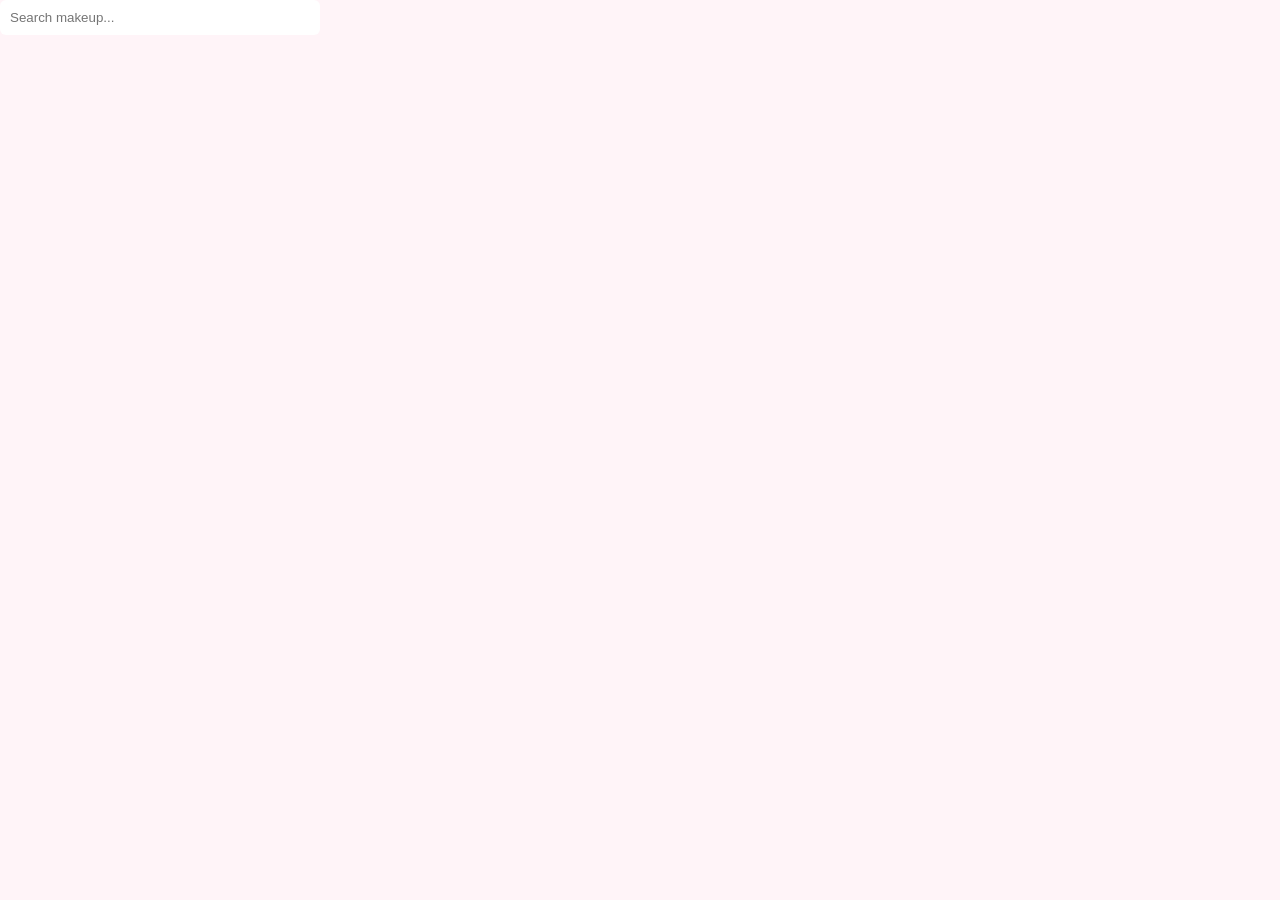
==== index.html @ 7620d458 "Add files via upload" ====
<!DOCTYPE html>
<html lang="en">

<head>

<meta charset="UTF-8">
<meta name="viewport" content="width=device-width, initial-scale=1.0">

<title>Glitery berry - Beauty Store</title>

<link rel="stylesheet" href="style.css">

</head><link rel="stylesheet" href="style.css">
<script src="products.js"></script>
<script src="app.js"></script>
<div class="searchBox">

<input type="text" id="searchBar" placeholder="Search makeup..." onkeyup="liveSearch()">

<div id="searchResults"></div>

</div>
---- style.css ----
body{
margin:0;
font-family:Arial;
background:#fff4f8;
}

header{
background:#ff2e93;
color:white;
display:flex;
justify-content:space-between;
align-items:center;
padding:15px;
}

nav a{
color:white;
margin:10px;
text-decoration:none;
}

#searchBar{
padding:8px;
border-radius:5px;
border:none;
}

.slider img{
width:100%;
height:350px;
object-fit:cover;
}

.sectionTitle{
text-align:center;
margin-top:30px;
}

.products{
display:grid;
grid-template-columns:repeat(auto-fit,minmax(220px,1fr));
gap:25px;
padding:40px;
}

.product{
background:white;
padding:20px;
border-radius:10px;
box-shadow:0 5px 15px rgba(0,0,0,0.1);
text-align:center;
}

.product img{
width:150px;
transition:0.3s;
}

.product img:hover{
transform:scale(1.2);
}

.rating{
color:gold;
}

button{
background:#ff2e93;
border:none;
color:white;
padding:10px;
margin:5px;
border-radius:5px;
cursor:pointer;
}
/* SEARCH BOX */

.searchBox{
position:relative;
width:300px;
}

#searchBar{
width:100%;
padding:10px;
border-radius:6px;
border:none;
outline:none;
}

/* SEARCH RESULT DROPDOWN */

#searchResults{

position:absolute;
top:45px;
left:0;
background:white;
width:100%;
max-height:300px;
overflow-y:auto;
box-shadow:0 5px 10px rgba(0,0,0,0.2);
display:none;
z-index:100;

}

.searchItem{

display:flex;
align-items:center;
gap:10px;
padding:10px;
border-bottom:1px solid #eee;
cursor:pointer;

}

.searchItem img{

width:40px;
height:40px;
object-fit:cover;
border-radius:5px;

}

.searchItem:hover{

background:#fff0f6;

}.cartSection{

padding:40px;
text-align:center;

}

.cartItem{

display:flex;
align-items:center;
justify-content:center;
gap:20px;
background:white;
padding:15px;
margin:10px auto;
width:60%;
border-radius:8px;
box-shadow:0 5px 10px rgba(0,0,0,0.1);

}

.checkoutBtn{

padding:12px 20px;
background:#ff2e93;
color:white;
border:none;
border-radius:6px;
cursor:pointer;

}
.adminSection{

padding:40px;
text-align:center;

}

.adminSection input{

display:block;
width:300px;
margin:10px auto;
padding:10px;

}

.adminSection button{

padding:12px 20px;
background:#ff2e93;
color:white;
border:none;
border-radius:6px;
cursor:pointer;

}
.loginSection,
.trackSection{

text-align:center;
padding:40px;

}

.loginSection input,
.trackSection input{

display:block;
width:250px;
margin:10px auto;
padding:10px;

}

.reviewSection{

margin-top:20px;

}
---- style.css ----
body{
margin:0;
font-family:Arial;
background:#fff4f8;
}

header{
background:#ff2e93;
color:white;
display:flex;
justify-content:space-between;
align-items:center;
padding:15px;
}

nav a{
color:white;
margin:10px;
text-decoration:none;
}

#searchBar{
padding:8px;
border-radius:5px;
border:none;
}

.slider img{
width:100%;
height:350px;
object-fit:cover;
}

.sectionTitle{
text-align:center;
margin-top:30px;
}

.products{
display:grid;
grid-template-columns:repeat(auto-fit,minmax(220px,1fr));
gap:25px;
padding:40px;
}

.product{
background:white;
padding:20px;
border-radius:10px;
box-shadow:0 5px 15px rgba(0,0,0,0.1);
text-align:center;
}

.product img{
width:150px;
transition:0.3s;
}

.product img:hover{
transform:scale(1.2);
}

.rating{
color:gold;
}

button{
background:#ff2e93;
border:none;
color:white;
padding:10px;
margin:5px;
border-radius:5px;
cursor:pointer;
}
/* SEARCH BOX */

.searchBox{
position:relative;
width:300px;
}

#searchBar{
width:100%;
padding:10px;
border-radius:6px;
border:none;
outline:none;
}

/* SEARCH RESULT DROPDOWN */

#searchResults{

position:absolute;
top:45px;
left:0;
background:white;
width:100%;
max-height:300px;
overflow-y:auto;
box-shadow:0 5px 10px rgba(0,0,0,0.2);
display:none;
z-index:100;

}

.searchItem{

display:flex;
align-items:center;
gap:10px;
padding:10px;
border-bottom:1px solid #eee;
cursor:pointer;

}

.searchItem img{

width:40px;
height:40px;
object-fit:cover;
border-radius:5px;

}

.searchItem:hover{

background:#fff0f6;

}.cartSection{

padding:40px;
text-align:center;

}

.cartItem{

display:flex;
align-items:center;
justify-content:center;
gap:20px;
background:white;
padding:15px;
margin:10px auto;
width:60%;
border-radius:8px;
box-shadow:0 5px 10px rgba(0,0,0,0.1);

}

.checkoutBtn{

padding:12px 20px;
background:#ff2e93;
color:white;
border:none;
border-radius:6px;
cursor:pointer;

}
.adminSection{

padding:40px;
text-align:center;

}

.adminSection input{

display:block;
width:300px;
margin:10px auto;
padding:10px;

}

.adminSection button{

padding:12px 20px;
background:#ff2e93;
color:white;
border:none;
border-radius:6px;
cursor:pointer;

}
.loginSection,
.trackSection{

text-align:center;
padding:40px;

}

.loginSection input,
.trackSection input{

display:block;
width:250px;
margin:10px auto;
padding:10px;

}

.reviewSection{

margin-top:20px;

}
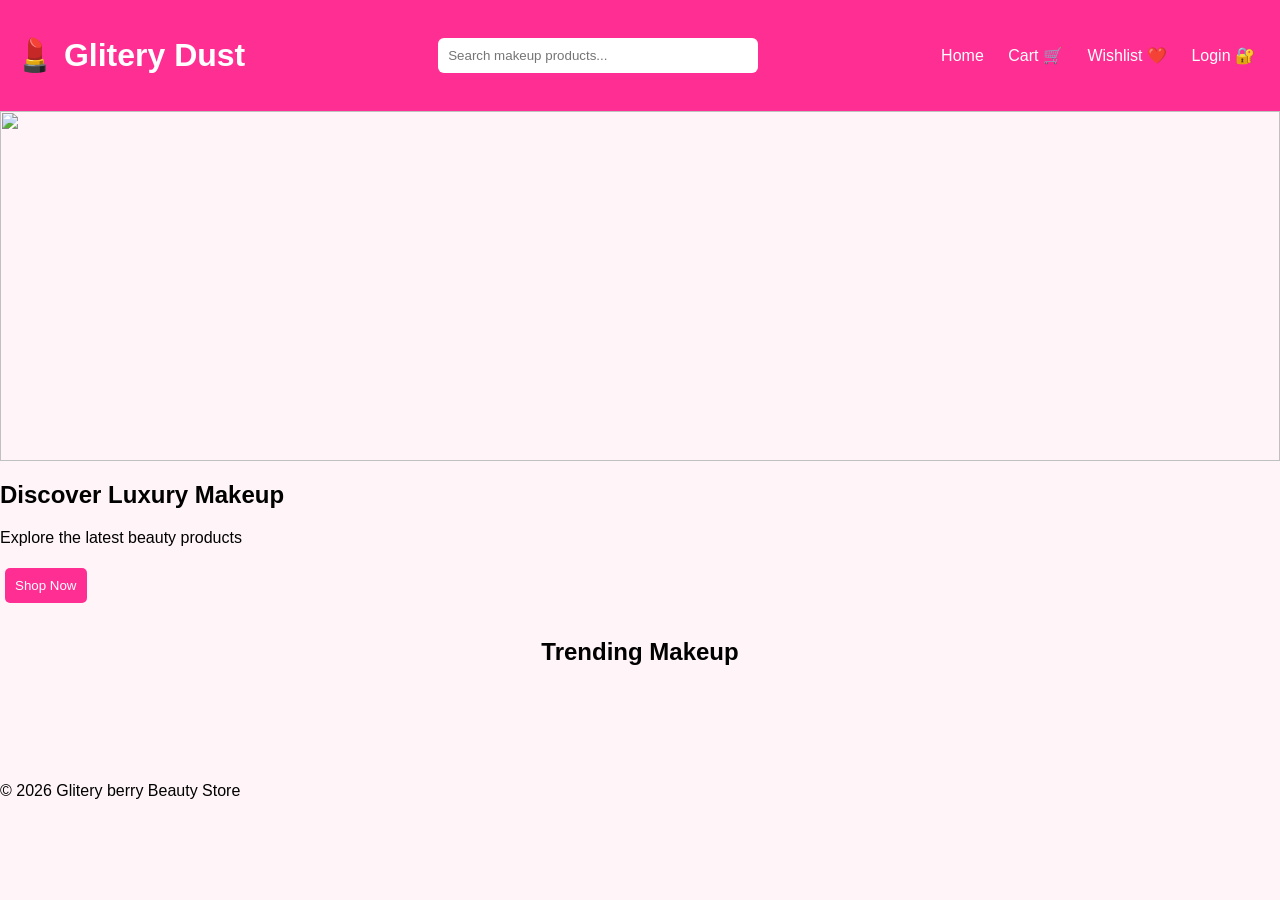
==== commit f79b6561: "Add files via upload" ====
--- a/index.html
+++ b/index.html
@@ -1,4 +1,5 @@
 <!DOCTYPE html>
+
 <html lang="en">
 
 <head>
@@ -6,17 +7,177 @@
 <meta charset="UTF-8">
 <meta name="viewport" content="width=device-width, initial-scale=1.0">
 
-<title>Glitery berry - Beauty Store</title>
+<title>Glitery Dust - Beauty Store</title>
 
 <link rel="stylesheet" href="style.css">
 
-</head><link rel="stylesheet" href="style.css">
-<script src="products.js"></script>
-<script src="app.js"></script>
+</head>
+
+<body>
+
+<header class="header">
+
+<h1 class="logo">💄 Glitery Dust</h1>
+
 <div class="searchBox">
 
-<input type="text" id="searchBar" placeholder="Search makeup..." onkeyup="liveSearch()">
+<input type="text"
+id="searchBar"
+placeholder="Search makeup products..."
+onkeyup="liveSearch()">
 
 <div id="searchResults"></div>
 
-</div>+</div>
+
+<nav>
+
+<a href="index.html">Home</a> <a href="cart.html">Cart 🛒</a> <a href="wishlist.html">Wishlist ❤️</a> <a href="login.html">Login 🔐</a>
+
+</nav>
+
+</header>
+
+<section class="hero">
+
+<div class="slider">
+
+<img class="slide"
+src="https://images.unsplash.com/photo-1522335789203-aabd1fc54bc9">
+
+<img class="slide"
+src="https://images.unsplash.com/photo-1596462502278-27bfdc403348">
+
+<img class="slide"
+src="https://images.unsplash.com/photo-1600185365483-26d7a4cc7519">
+
+</div>
+
+<div class="heroText">
+
+<h2>Discover Luxury Makeup</h2>
+
+<p>Explore the latest beauty products</p>
+
+<button onclick="scrollToProducts()">Shop Now</button>
+
+</div>
+
+</section>
+
+<section id="productsSection">
+
+<h2 class="sectionTitle">Trending Makeup</h2>
+
+<div id="productContainer" class="products"></div>
+
+</section>
+
+<footer class="footer">
+
+<p>© 2026 Glitery berry Beauty Store</p>
+
+</footer>
+
+<script src="products.js"></script>
+
+<script src="app.js"></script>
+
+<script>
+
+/* BANNER SLIDER */
+
+let slideIndex = 0;
+
+function slider(){
+
+let slides = document.getElementsByClassName("slide");
+
+for(let i = 0; i < slides.length; i++){
+
+slides[i].style.display = "none";
+
+}
+
+slideIndex++;
+
+if(slideIndex > slides.length){
+
+slideIndex = 1;
+
+}
+
+slides[slideIndex-1].style.display = "block";
+
+setTimeout(slider,3000);
+
+}
+
+slider();
+
+
+
+/* SCROLL BUTTON */
+
+function scrollToProducts(){
+
+document.getElementById("productsSection")
+.scrollIntoView({behavior:"smooth"});
+
+}
+
+
+
+/* SEARCH SYSTEM */
+
+function liveSearch(){
+
+let input =
+document.getElementById("searchBar")
+.value.toLowerCase();
+
+let resultBox =
+document.getElementById("searchResults");
+
+resultBox.innerHTML = "";
+
+if(input.length === 0){
+
+resultBox.style.display = "none";
+
+return;
+
+}
+
+products.forEach((product)=>{
+
+if(product.name
+.toLowerCase()
+.includes(input)){
+
+resultBox.style.display = "block";
+
+resultBox.innerHTML += `
+
+<div class="searchItem">
+
+<img src="${product.image}" width="40">
+
+<span>${product.name}</span>
+
+<p>₹${product.price}</p>
+
+</div>
+
+`;
+
+}
+
+});
+
+}
+
+</script>
+
+</body>
+</html>
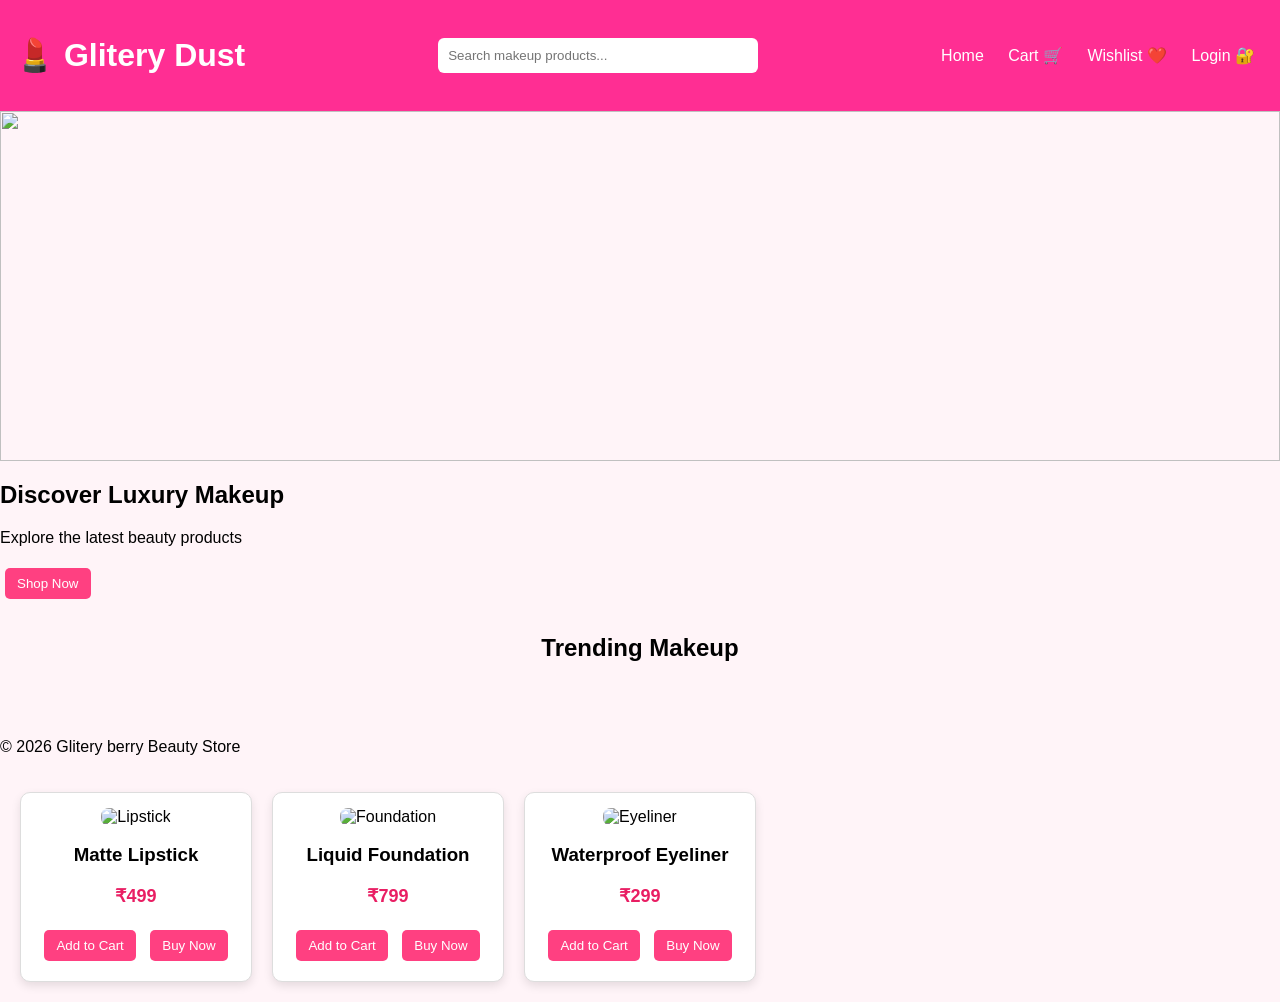
==== commit f37e5bd5: "Add files via upload" ====
--- a/index.html
+++ b/index.html
@@ -181,3 +181,32 @@
 
 </body>
 </html>
+<section class="products">
+
+<div class="product">
+<img src="images/lipstick.jpg" alt="Lipstick">
+<h3>Matte Lipstick</h3>
+<p class="price">₹499</p>
+<button onclick="addToCart('Matte Lipstick',499)">Add to Cart</button>
+<button onclick="buyNow('Matte Lipstick',499)">Buy Now</button>
+</div>
+
+<div class="product">
+<img src="images/foundation.jpg" alt="Foundation">
+<h3>Liquid Foundation</h3>
+<p class="price">₹799</p>
+<button onclick="addToCart('Liquid Foundation',799)">Add to Cart</button>
+<button onclick="buyNow('Liquid Foundation',799)">Buy Now</button>
+</div>
+
+<div class="product">
+<img src="images/eyeliner.jpg" alt="Eyeliner">
+<h3>Waterproof Eyeliner</h3>
+<p class="price">₹299</p>
+<button onclick="addToCart('Waterproof Eyeliner',299)">Add to Cart</button>
+<button onclick="buyNow('Waterproof Eyeliner',299)">Buy Now</button>
+</div>
+
+</section>
+<script src="product.js"></script>
+<script src="script.js"></script>
--- a/style.css
+++ b/style.css
@@ -210,3 +210,39 @@
 margin-top:20px;
 
 }
+.products{
+display:flex;
+gap:20px;
+padding:20px;
+flex-wrap:wrap;
+}
+
+.product{
+border:1px solid #ddd;
+padding:15px;
+border-radius:10px;
+width:200px;
+text-align:center;
+box-shadow:0 4px 10px rgba(0,0,0,0.1);
+}
+
+.product img{
+width:100%;
+border-radius:8px;
+}
+
+.price{
+color:#e91e63;
+font-weight:bold;
+font-size:18px;
+}
+
+button{
+background:#ff4081;
+color:white;
+border:none;
+padding:8px 12px;
+margin-top:5px;
+border-radius:5px;
+cursor:pointer;
+}
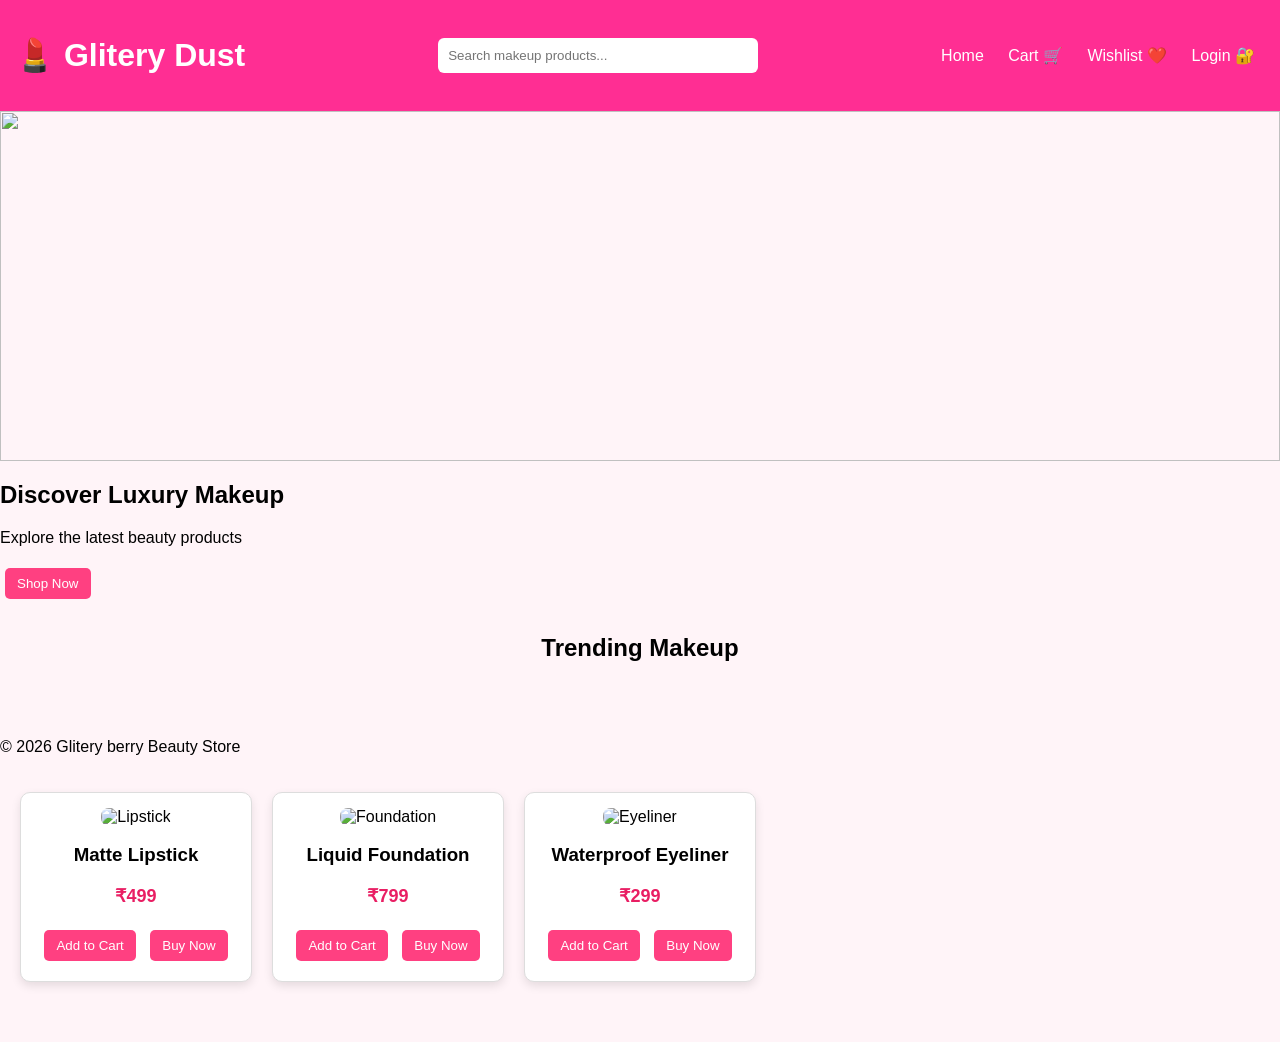
==== commit d368b44d: "Add files via upload" ====
--- a/index.html
+++ b/index.html
@@ -208,5 +208,6 @@
 </div>
 
 </section>
-<script src="product.js"></script>
+<section id="product-list" class="products"></section>
+
 <script src="script.js"></script>
--- a/style.css
+++ b/style.css
@@ -245,4 +245,8 @@
 margin-top:5px;
 border-radius:5px;
 cursor:pointer;
+}.price{
+color:#e91e63;
+font-size:18px;
+font-weight:bold;
 }
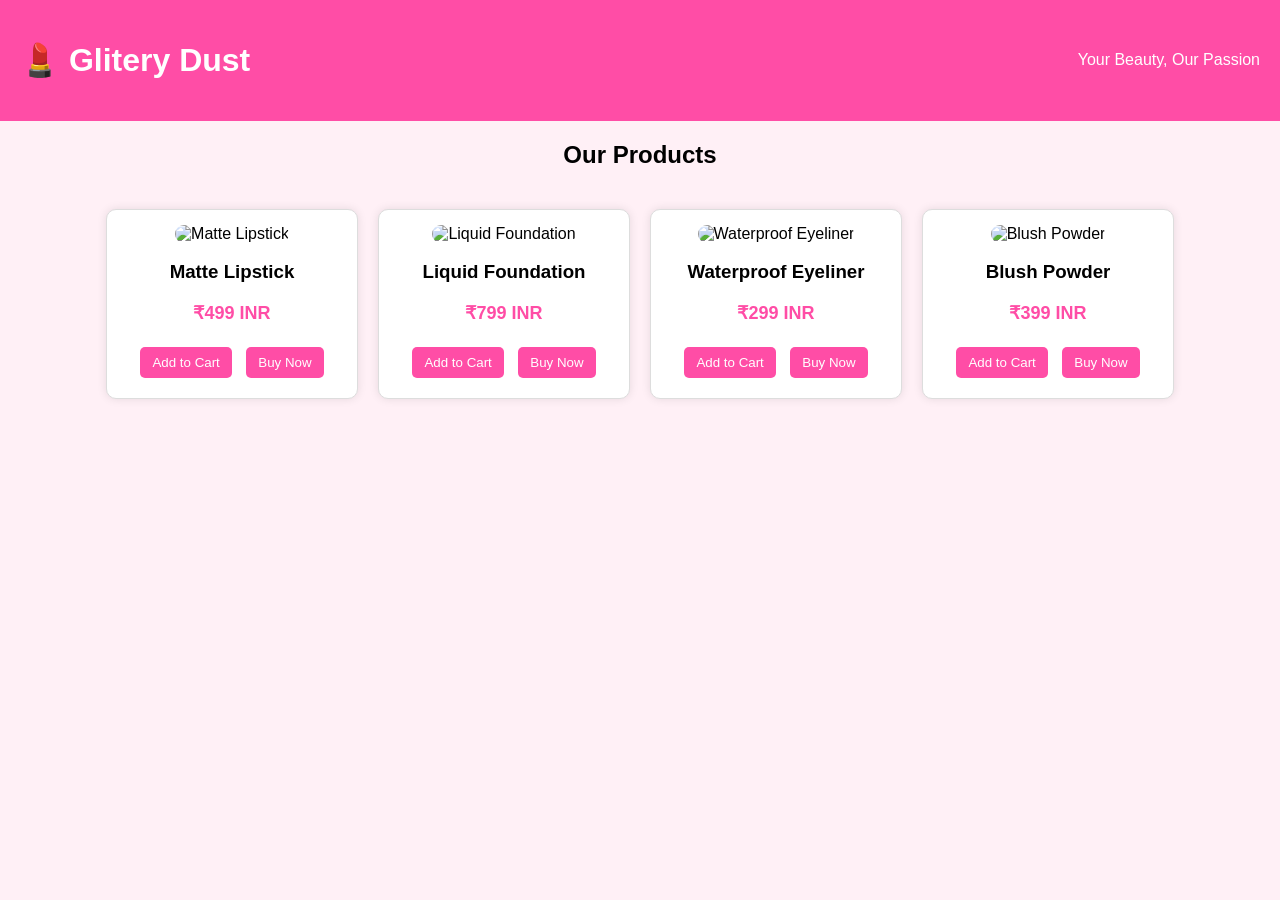
==== commit ef978c31: "Add files via upload" ====
--- a/index.html
+++ b/index.html
@@ -3,7 +3,6 @@
 <html lang="en">
 
 <head>
-
 <meta charset="UTF-8">
 <meta name="viewport" content="width=device-width, initial-scale=1.0">
 
@@ -11,203 +10,78 @@
 
 <link rel="stylesheet" href="style.css">
 
+<style>
+body{
+font-family: Arial, sans-serif;
+background:#fff0f6;
+margin:0;
+text-align:center;
+}
+
+header{
+background:#ff4da6;
+color:white;
+padding:20px;
+}
+
+.products{
+display:flex;
+flex-wrap:wrap;
+justify-content:center;
+gap:20px;
+padding:20px;
+}
+
+.product{
+width:220px;
+background:white;
+padding:15px;
+border-radius:10px;
+box-shadow:0 0 10px rgba(0,0,0,0.1);
+}
+
+.product img{
+width:100%;
+height:200px;
+object-fit:cover;
+border-radius:10px;
+}
+
+.price{
+font-weight:bold;
+color:#ff4da6;
+}
+
+button{
+margin:5px;
+padding:8px 12px;
+border:none;
+border-radius:5px;
+background:#ff4da6;
+color:white;
+cursor:pointer;
+}
+
+button:hover{
+background:#e60073;
+}
+</style>
+
 </head>
 
 <body>
 
-<header class="header">
-
-<h1 class="logo">💄 Glitery Dust</h1>
-
-<div class="searchBox">
-
-<input type="text"
-id="searchBar"
-placeholder="Search makeup products..."
-onkeyup="liveSearch()">
-
-<div id="searchResults"></div>
-
-</div>
-
-<nav>
-
-<a href="index.html">Home</a> <a href="cart.html">Cart 🛒</a> <a href="wishlist.html">Wishlist ❤️</a> <a href="login.html">Login 🔐</a>
-
-</nav>
-
+<header>
+<h1>💄 Glitery Dust</h1>
+<p>Your Beauty, Our Passion</p>
 </header>
 
-<section class="hero">
+<h2>Our Products</h2>
 
-<div class="slider">
+<div id="product-list" class="products"></div>
 
-<img class="slide"
-src="https://images.unsplash.com/photo-1522335789203-aabd1fc54bc9">
-
-<img class="slide"
-src="https://images.unsplash.com/photo-1596462502278-27bfdc403348">
-
-<img class="slide"
-src="https://images.unsplash.com/photo-1600185365483-26d7a4cc7519">
-
-</div>
-
-<div class="heroText">
-
-<h2>Discover Luxury Makeup</h2>
-
-<p>Explore the latest beauty products</p>
-
-<button onclick="scrollToProducts()">Shop Now</button>
-
-</div>
-
-</section>
-
-<section id="productsSection">
-
-<h2 class="sectionTitle">Trending Makeup</h2>
-
-<div id="productContainer" class="products"></div>
-
-</section>
-
-<footer class="footer">
-
-<p>© 2026 Glitery berry Beauty Store</p>
-
-</footer>
-
-<script src="products.js"></script>
-
-<script src="app.js"></script>
-
-<script>
-
-/* BANNER SLIDER */
-
-let slideIndex = 0;
-
-function slider(){
-
-let slides = document.getElementsByClassName("slide");
-
-for(let i = 0; i < slides.length; i++){
-
-slides[i].style.display = "none";
-
-}
-
-slideIndex++;
-
-if(slideIndex > slides.length){
-
-slideIndex = 1;
-
-}
-
-slides[slideIndex-1].style.display = "block";
-
-setTimeout(slider,3000);
-
-}
-
-slider();
-
-
-
-/* SCROLL BUTTON */
-
-function scrollToProducts(){
-
-document.getElementById("productsSection")
-.scrollIntoView({behavior:"smooth"});
-
-}
-
-
-
-/* SEARCH SYSTEM */
-
-function liveSearch(){
-
-let input =
-document.getElementById("searchBar")
-.value.toLowerCase();
-
-let resultBox =
-document.getElementById("searchResults");
-
-resultBox.innerHTML = "";
-
-if(input.length === 0){
-
-resultBox.style.display = "none";
-
-return;
-
-}
-
-products.forEach((product)=>{
-
-if(product.name
-.toLowerCase()
-.includes(input)){
-
-resultBox.style.display = "block";
-
-resultBox.innerHTML += `
-
-<div class="searchItem">
-
-<img src="${product.image}" width="40">
-
-<span>${product.name}</span>
-
-<p>₹${product.price}</p>
-
-</div>
-
-`;
-
-}
-
-});
-
-}
-
-</script>
+<script src="script.js"></script>
 
 </body>
+
 </html>
-<section class="products">
-
-<div class="product">
-<img src="images/lipstick.jpg" alt="Lipstick">
-<h3>Matte Lipstick</h3>
-<p class="price">₹499</p>
-<button onclick="addToCart('Matte Lipstick',499)">Add to Cart</button>
-<button onclick="buyNow('Matte Lipstick',499)">Buy Now</button>
-</div>
-
-<div class="product">
-<img src="images/foundation.jpg" alt="Foundation">
-<h3>Liquid Foundation</h3>
-<p class="price">₹799</p>
-<button onclick="addToCart('Liquid Foundation',799)">Add to Cart</button>
-<button onclick="buyNow('Liquid Foundation',799)">Buy Now</button>
-</div>
-
-<div class="product">
-<img src="images/eyeliner.jpg" alt="Eyeliner">
-<h3>Waterproof Eyeliner</h3>
-<p class="price">₹299</p>
-<button onclick="addToCart('Waterproof Eyeliner',299)">Add to Cart</button>
-<button onclick="buyNow('Waterproof Eyeliner',299)">Buy Now</button>
-</div>
-
-</section>
-<section id="product-list" class="products"></section>
-
-<script src="script.js"></script>
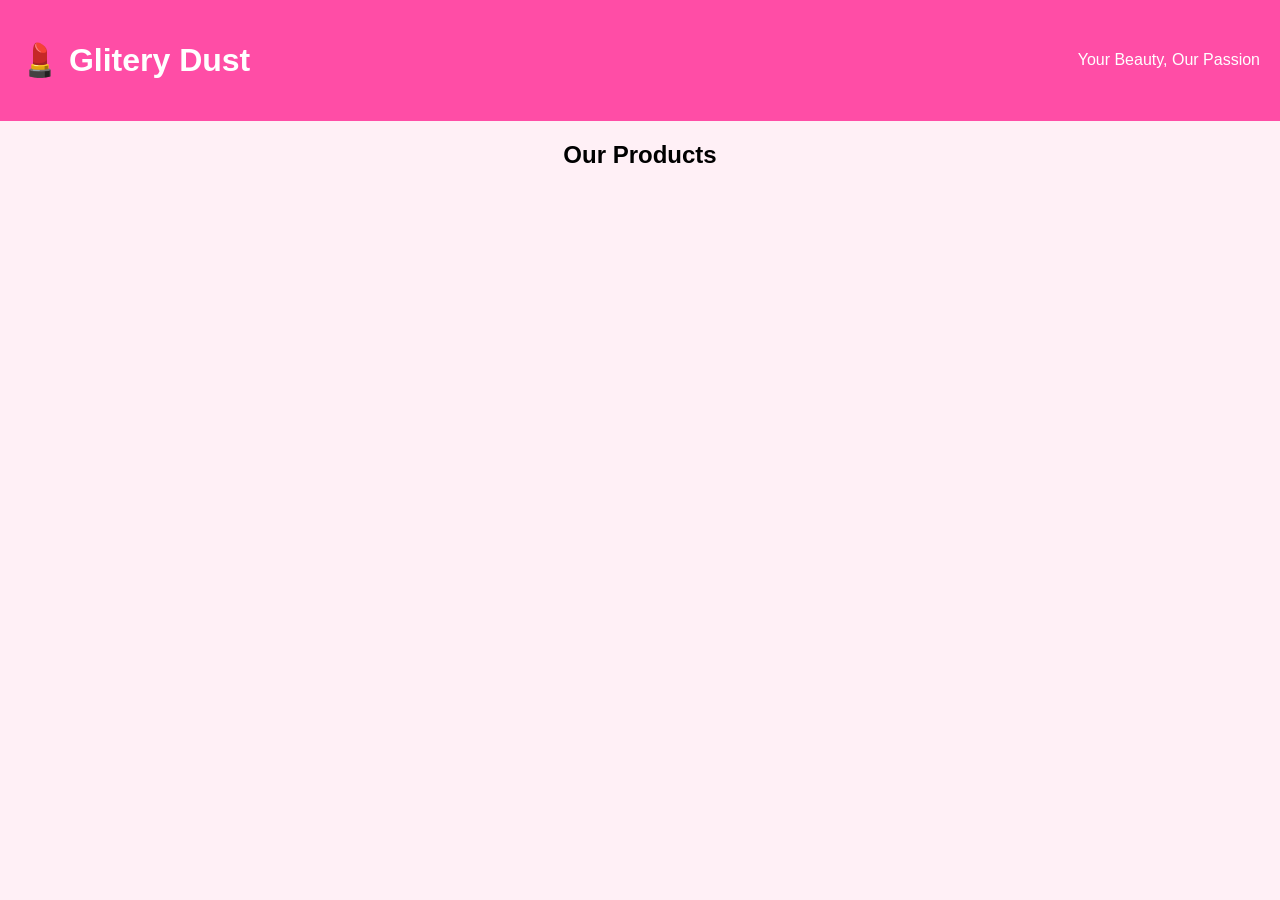
==== commit d8cfb04e: "Add files via upload" ====
--- a/index.html
+++ b/index.html
@@ -85,3 +85,4 @@
 </body>
 
 </html>
+<div id="product-list"></div>
